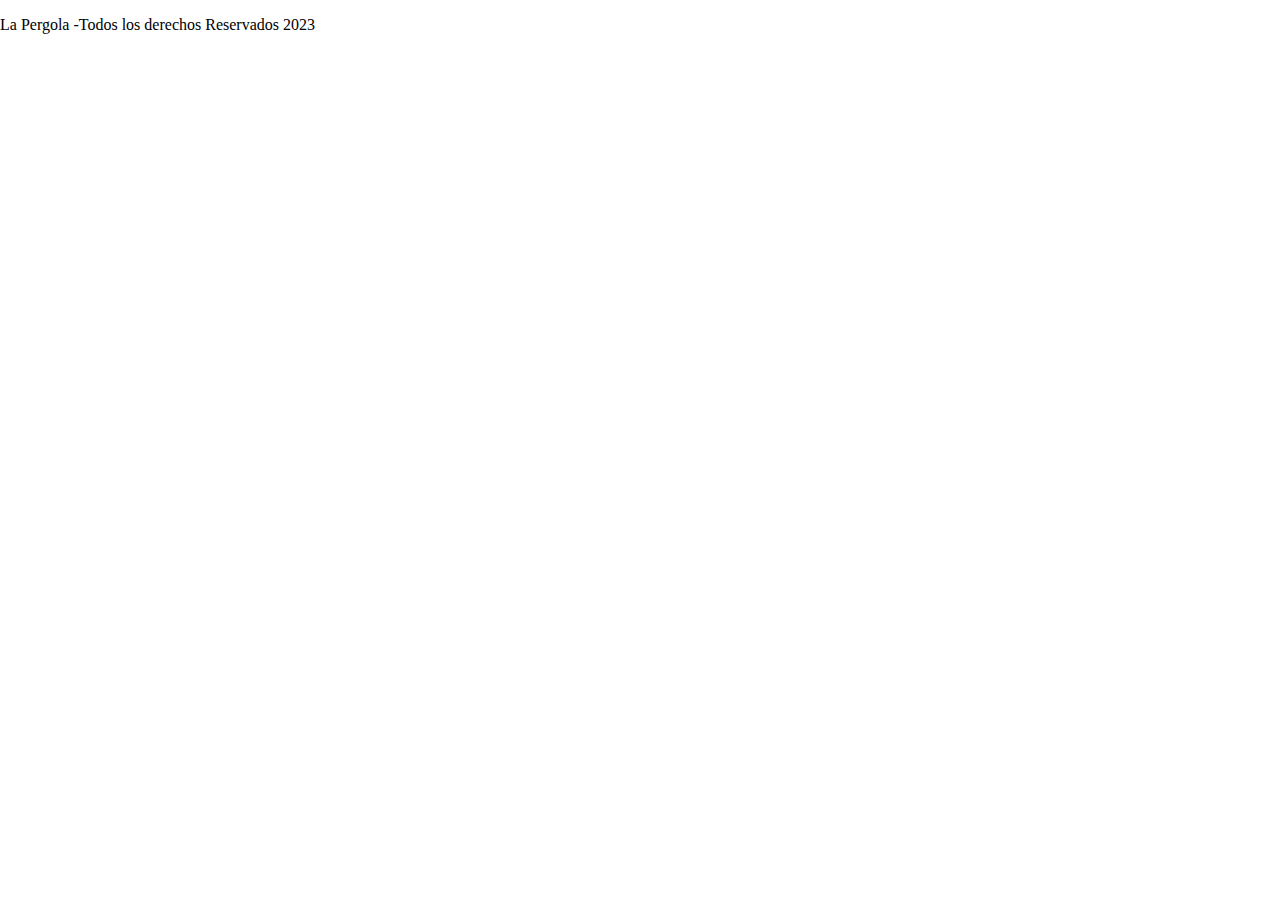
==== index.html @ 6a755b3c "inicio de proyecto" ====
<!DOCTYPE html>
<html lang="en">
<head>
    <meta charset="UTF-8">
    <meta name="viewport" content="width=device-width, initial-scale=1.0">
    <link rel="preconnect" href="https://fonts.googleapis.com">
    <link rel="preconnect" href="https://fonts.gstatic.com" crossorigin>
    <link href="https://fonts.googleapis.com/css2?family=Staatliches&display=swap" rel="stylesheet">
    <link rel="stylesheet" href="css/normalize.css">
    <link rel="stylesheet" href="css/webdream-develovers.css">
    <title>La Pergola</title>
</head>
<body>
    <header class="logo">

    </header>
    <nav class="navegacion">

    </nav>
    <main class="contenedor">

    </main>
    <footer class="footer">
        <p class="footer__texto">La Pergola -Todos los derechos Reservados 2023</p>
    </footer>
</body>
</html>
---- css/webdream-develovers.css ----
:root{
    --fuente_principal:'Staatliches', cursive;
}
html{
    box-sizing: border-box;
    font-size: 62.5%;
}
*,*:before,*:after{
    box-sizing: inherit;
}
body{
    font-size: 16px;
}
a{

}
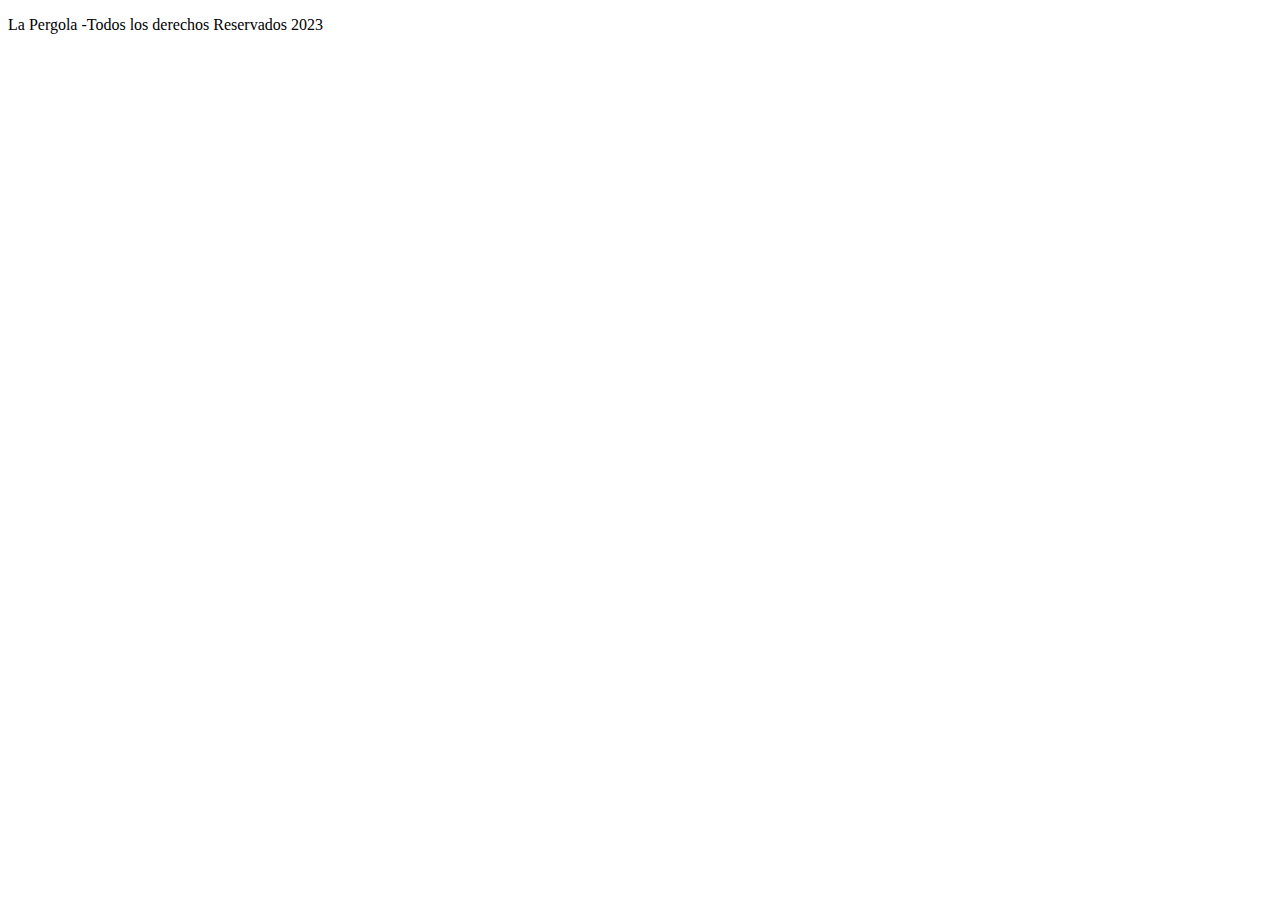
==== commit 3b3618dc: "agregando imagenes" ====
--- a/index.html
+++ b/index.html
@@ -6,7 +6,7 @@
     <link rel="preconnect" href="https://fonts.googleapis.com">
     <link rel="preconnect" href="https://fonts.gstatic.com" crossorigin>
     <link href="https://fonts.googleapis.com/css2?family=Staatliches&display=swap" rel="stylesheet">
-    <link rel="stylesheet" href="css/normalize.css">
+    <link rel="stylesheet" href="css/style.css">
     <link rel="stylesheet" href="css/webdream-develovers.css">
     <title>La Pergola</title>
 </head>
--- a/css/style.css
+++ b/css/style.css
@@ -0,0 +1,16 @@
+:root{
+    --fuente_principal:'Staatliches', cursive;
+}
+html{
+    box-sizing: border-box;
+    font-size: 62.5%;
+}
+*,*:before,*:after{
+    box-sizing: inherit;
+}
+body{
+    font-size: 16px;
+}
+a{
+
+}
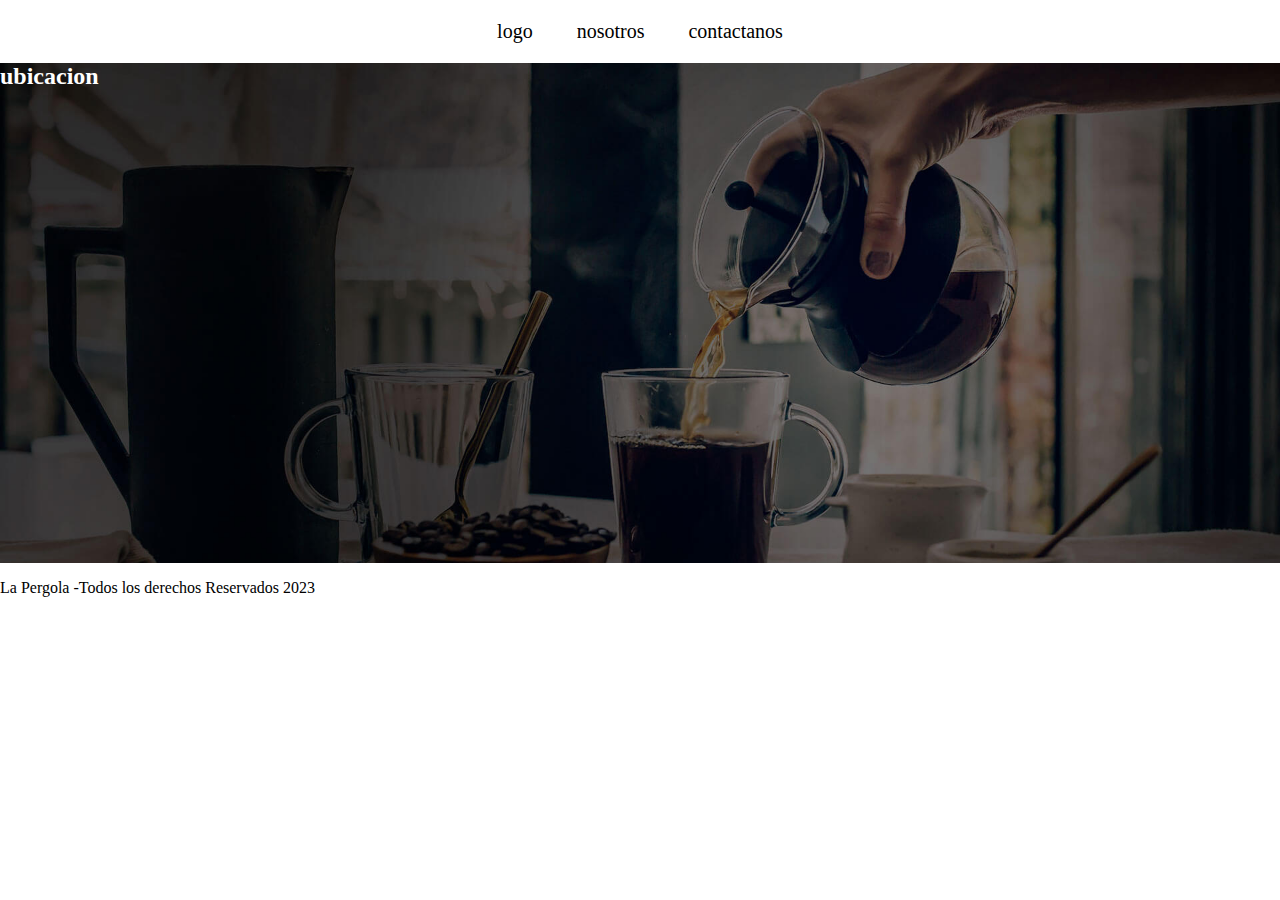
==== commit d8f5dddc: "primeros cambios" ====
--- a/index.html
+++ b/index.html
@@ -11,12 +11,16 @@
     <title>La Pergola</title>
 </head>
 <body>
-    <header class="logo">
-
+    <header class="header">
+        <nav class="header__navegacion">
+            <a class="enlace" href="">logo</a>
+            <a class="enlace" href="">nosotros</a>
+            <a class="enlace" href="">contactanos</a>
+        </nav>
     </header>
-    <nav class="navegacion">
-
-    </nav>
+    <section class="banner">
+            <h2>ubicacion</h2>
+    </section>
     <main class="contenedor">
 
     </main>
--- a/css/style.css
+++ b/css/style.css
@@ -10,7 +10,38 @@
 }
 body{
     font-size: 16px;
+    margin: 0;
+    padding: 0;
 }
 a{
+    text-decoration: none;
+    color: black;
+}
+.header{
+    background-color: white;
+    display: flex;
+    flex-direction: column;
+    justify-content: space-between;
+    align-items: center;
+    padding: 2rem;
+    margin-bottom: -2rem;
+}
+.enlace{
+    font-size: 2rem;
+    padding: 2rem;
+}
+.enlace:first-child{
+    
+}
 
+.banner{
+    height: 50rem;
+    background-image: url(../img/banner.jpg);
+    background-repeat: no-repeat;
+    background-size: cover;
+    position: relative;
+    margin-top: 2rem; 
 }
+.banner h2{
+    color:#fff;
+}